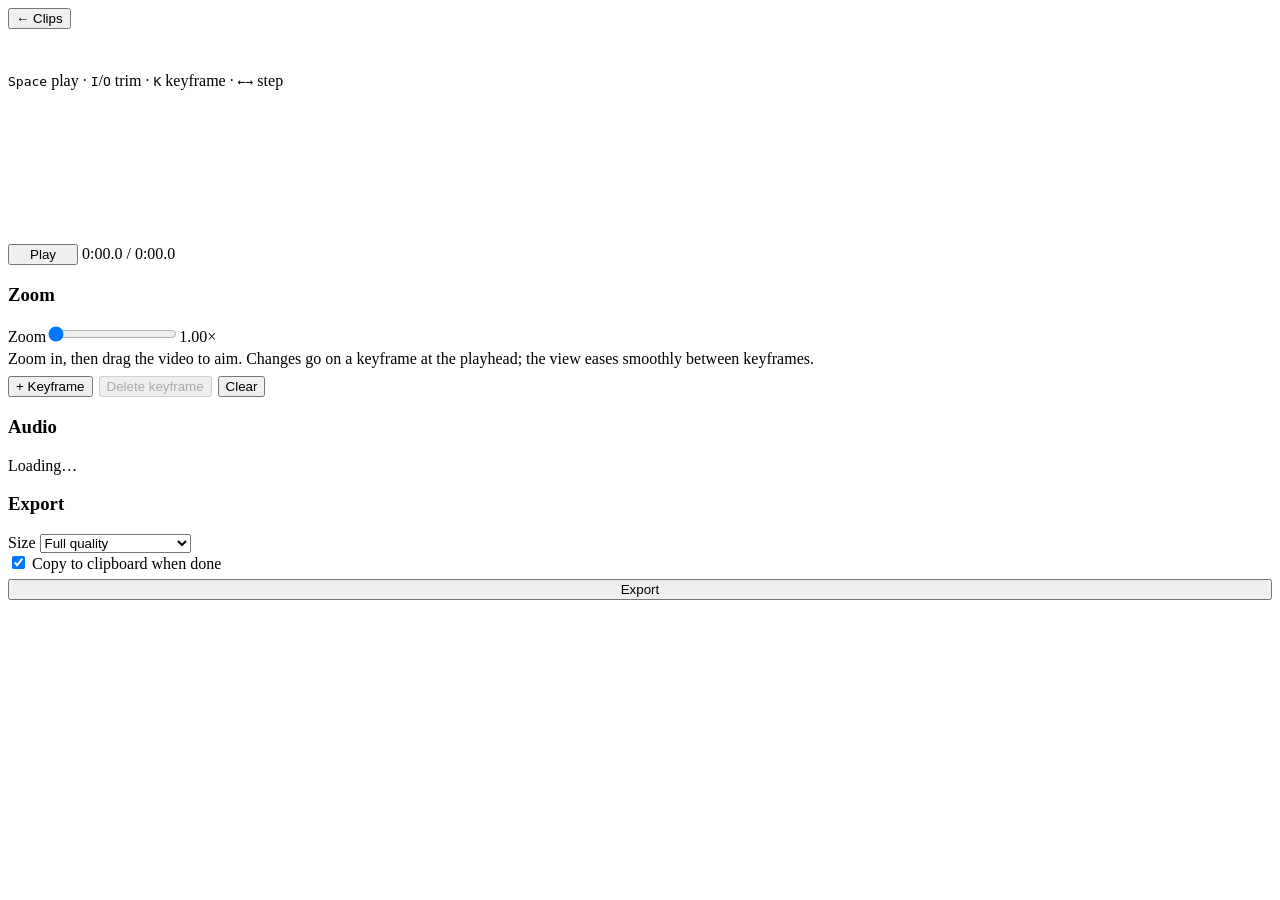
==== ui/editor.html @ 57f6d0b3 "Phase 2-4: per-app audio tracks, tray, clips browser, editor and options Every clip now carries a fi" ====
<!doctype html>
<html lang="en">
<head>
<meta charset="utf-8">
<meta name="viewport" content="width=device-width, initial-scale=1">
<title>Edit clip</title>
<link rel="stylesheet" href="/style.css">
<script src="/common.js"></script>
</head>
<body>
<header>
  <button onclick="location.href='/'">← Clips</button>
  <h1 id="title" style="font-weight:600;white-space:nowrap;overflow:hidden;text-overflow:ellipsis"></h1>
  <span class="grow"></span>
  <span class="dim small"><kbd>Space</kbd> play · <kbd>I</kbd>/<kbd>O</kbd> trim · <kbd>K</kbd> keyframe · <kbd>←</kbd><kbd>→</kbd> step</span>
</header>
<div class="editor">
  <div class="left">
    <div class="stage-wrap" id="wrap"><div class="stage" id="stage"><video id="video" preload="auto" playsinline></video></div></div>
    <div class="transport">
      <button id="playBtn" style="width:70px">Play</button>
      <span class="time" id="time">0:00.0 / 0:00.0</span>
      <span class="grow" style="flex:1"></span>
      <span class="time" id="sel"></span>
    </div>
    <div class="timeline" id="tl">
      <div class="shade" id="shadeL"></div><div class="shade" id="shadeR"></div>
      <div class="sel" id="selBox"></div>
      <div class="handle" id="hIn" title="Start (I)"></div><div class="handle" id="hOut" title="End (O)"></div>
      <div id="keys"></div>
      <div class="head" id="head"></div>
    </div>
  </div>
  <div class="side">
    <div>
      <h3>Zoom</h3>
      <div class="field"><label>Zoom</label><input id="zoom" type="range" min="1" max="4" step="0.01" value="1"><span class="val" id="zoomVal">1.00×</span></div>
      <div class="dim small" style="margin:4px 0 8px">Zoom in, then drag the video to aim. Changes go on a keyframe at the playhead; the view eases smoothly between keyframes.</div>
      <div style="display:flex;gap:6px;margin-bottom:8px">
        <button id="addKey">+ Keyframe</button>
        <button id="delKey" class="danger" disabled>Delete keyframe</button>
        <button id="clearKeys" class="danger" title="Remove all zoom">Clear</button>
      </div>
      <div class="keys-list" id="keyList"></div>
    </div>
    <div>
      <h3>Audio</h3>
      <div id="tracks" class="dim small">Loading…</div>
    </div>
    <div>
      <h3>Export</h3>
      <div class="field"><label>Size</label>
        <select id="preset" style="flex:1">
          <option value="original">Full quality</option>
          <option value="discord10">Discord (10 MB)</option>
          <option value="discord50">Discord Nitro (50 MB)</option>
        </select></div>
      <label class="field small" style="gap:6px"><input type="checkbox" id="copyAfter" checked> Copy to clipboard when done</label>
      <button id="exportBtn" class="primary" style="width:100%;margin-top:6px">Export</button>
      <div class="progress" style="margin-top:8px;display:none" id="prog"><div></div></div>
      <div id="result" class="small" style="margin-top:8px"></div>
    </div>
  </div>
</div>
<script>
const params = new URLSearchParams(location.search);
const id = params.get("id");
const video = document.getElementById("video"), stage = document.getElementById("stage"), wrap = document.getElementById("wrap");
const tl = document.getElementById("tl");
let info = null, dur = 0, inT = 0, outT = 0, keys = [], selKey = -1;
let ctx = null, players = [];   // per-track audio, mixed live with WebAudio
const trackState = [];          // {index, volume, muted}
let ownTracks = [];              // indexes of tracks that make up the sound (not the Mix)

document.getElementById("title").textContent = id.split("/").pop().replace(/\.[^.]+$/, "");
document.title = "Edit · " + document.getElementById("title").textContent;
video.src = `/media?id=${enc(id)}`;

// ---------- layout ----------
function fit() {
  if (!info) return;
  const ar = info.width / info.height || 16 / 9;
  const W = wrap.clientWidth, H = wrap.clientHeight;
  const w = Math.min(W, H * ar);
  stage.style.width = w + "px";
  stage.style.height = w / ar + "px";
}
addEventListener("resize", fit);

const pct = t => (dur ? (t / dur) * 100 : 0) + "%";
function drawTimeline() {
  document.getElementById("shadeL").style.cssText = `left:0;width:${pct(inT)}`;
  document.getElementById("shadeR").style.cssText = `left:${pct(outT)};right:0`;
  document.getElementById("selBox").style.cssText = `left:${pct(inT)};width:${pct(outT - inT)}`;
  document.getElementById("hIn").style.left = pct(inT);
  document.getElementById("hOut").style.left = pct(outT);
  document.getElementById("sel").textContent = `Selection ${fmtTime(outT - inT, true)}`;
  const box = document.getElementById("keys"), list = document.getElementById("keyList");
  box.textContent = ""; list.textContent = "";
  keys.forEach((k, i) => {
    box.append(h("div", { class: "key" + (i === selKey ? " on" : ""), style: `left:${pct(k.t)}`, title: `${k.z.toFixed(2)}× at ${fmtTime(k.t, true)}`,
      onpointerdown: e => { e.stopPropagation(); seek(k.t); } }));
    list.append(h("span", { class: i === selKey ? "on" : "", onclick: () => seek(k.t) }, `${fmtTime(k.t, true)} · ${k.z.toFixed(2)}×`));
  });
  document.getElementById("delKey").disabled = selKey < 0;
}

function drawHead() {
  const t = video.currentTime;
  document.getElementById("head").style.left = pct(t);
  document.getElementById("time").textContent = `${fmtTime(t, true)} / ${fmtTime(dur, true)}`;
}

// ---------- zoom ----------
function view(t) {
  const z = Math.max(1, keyValue(keys, t, "z"));
  const cx = keyValue(keys, t, "x"), cy = keyValue(keys, t, "y");
  const ox = Math.min(Math.max(cx - 1 / (2 * z), 0), 1 - 1 / z), oy = Math.min(Math.max(cy - 1 / (2 * z), 0), 1 - 1 / z);
  return { z, cx, cy, ox, oy };
}
function applyView() {
  const v = view(video.currentTime);
  video.style.transform = v.z > 1.0005 ? `scale(${v.z}) translate(${-v.ox * 100}%, ${-v.oy * 100}%)` : "";
  const near = keys.findIndex(k => Math.abs(k.t - video.currentTime) < 0.05);
  if (near !== selKey) { selKey = near; drawTimeline(); }
  if (document.activeElement !== zoomEl) { zoomEl.value = v.z; }
  document.getElementById("zoomVal").textContent = v.z.toFixed(2) + "×";
}
// The keyframe at the playhead, made if there isn't one (starting from the current view).
function keyHere() {
  const t = video.currentTime;
  let k = keys.find(k => Math.abs(k.t - t) < 0.05);
  if (!k) {
    const v = view(t);
    k = { t, z: v.z, x: v.cx, y: v.cy };
    keys.push(k);
    keys.sort((a, b) => a.t - b.t);
  }
  return k;
}
const zoomEl = document.getElementById("zoom");
zoomEl.oninput = () => { keyHere().z = +zoomEl.value; applyView(); drawTimeline(); };
document.getElementById("addKey").onclick = () => { keyHere(); applyView(); drawTimeline(); };
document.getElementById("delKey").onclick = () => { if (selKey >= 0) keys.splice(selKey, 1); selKey = -1; applyView(); drawTimeline(); };
document.getElementById("clearKeys").onclick = () => { keys = []; selKey = -1; applyView(); drawTimeline(); };

// Drag the picture to aim the zoom.
stage.addEventListener("pointerdown", e => {
  const v = view(video.currentTime);
  if (v.z <= 1.0005) return;
  stage.setPointerCapture(e.pointerId);
  stage.classList.add("drag");
  const k = keyHere();
  // Start from the clamped centre so the view doesn't jump.
  k.x = v.ox + 1 / (2 * v.z); k.y = v.oy + 1 / (2 * v.z);
  const start = { x: e.clientX, y: e.clientY, kx: k.x, ky: k.y };
  const r = stage.getBoundingClientRect();
  const move = ev => {
    const half = 1 / (2 * k.z);
    k.x = Math.min(1 - half, Math.max(half, start.kx - (ev.clientX - start.x) / (r.width * k.z)));
    k.y = Math.min(1 - half, Math.max(half, start.ky - (ev.clientY - start.y) / (r.height * k.z)));
    applyView();
  };
  const up = () => { stage.classList.remove("drag"); stage.removeEventListener("pointermove", move); stage.removeEventListener("pointerup", up); drawTimeline(); };
  stage.addEventListener("pointermove", move);
  stage.addEventListener("pointerup", up);
});

// ---------- playback ----------
function seek(t) {
  video.currentTime = Math.min(Math.max(0, t), dur);
  for (const p of players) p.el.currentTime = video.currentTime;
  drawHead(); applyView();
}
function togglePlay() {
  if (video.paused) {
    if (video.currentTime >= outT - 0.05 || video.currentTime < inT) seek(inT);
    if (ctx) ctx.resume();
    video.play();
  } else video.pause();
}
document.getElementById("playBtn").onclick = togglePlay;
video.addEventListener("play", () => { document.getElementById("playBtn").textContent = "Pause"; for (const p of players) { p.el.currentTime = video.currentTime; p.el.play().catch(() => {}); } });
video.addEventListener("pause", () => { document.getElementById("playBtn").textContent = "Play"; for (const p of players) p.el.pause(); });
video.addEventListener("seeked", () => { for (const p of players) p.el.currentTime = video.currentTime; });

function frame() {
  if (!video.paused) {
    if (video.currentTime >= outT) { video.pause(); seek(inT); }
    for (const p of players) if (Math.abs(p.el.currentTime - video.currentTime) > 0.08) p.el.currentTime = video.currentTime;
  }
  drawHead(); applyView();
  requestAnimationFrame(frame);
}

// Timeline: click/drag to seek; drag the yellow handles to trim.
tl.addEventListener("pointerdown", e => {
  const r = tl.getBoundingClientRect();
  const at = ev => Math.min(dur, Math.max(0, ((ev.clientX - r.left) / r.width) * dur));
  const which = e.target.id === "hIn" ? "in" : e.target.id === "hOut" ? "out" : "seek";
  tl.setPointerCapture(e.pointerId);
  const move = ev => {
    const t = at(ev);
    if (which === "in") { inT = Math.min(t, outT - 0.2); seek(inT); }
    else if (which === "out") { outT = Math.max(t, inT + 0.2); seek(outT); }
    else seek(t);
    drawTimeline();
  };
  move(e);
  const up = () => { tl.removeEventListener("pointermove", move); tl.removeEventListener("pointerup", up); };
  tl.addEventListener("pointermove", move);
  tl.addEventListener("pointerup", up);
});

addEventListener("keydown", e => {
  if (e.target.tagName === "INPUT" && e.target.type === "text") return;
  const step = 1 / (info?.fps || 60);
  if (e.key === " ") { e.preventDefault(); togglePlay(); }
  else if (e.key === "i" || e.key === "I") { inT = Math.min(video.currentTime, outT - 0.2); drawTimeline(); }
  else if (e.key === "o" || e.key === "O") { outT = Math.max(video.currentTime, inT + 0.2); drawTimeline(); }
  else if (e.key === "k" || e.key === "K") { keyHere(); drawTimeline(); }
  else if (e.key === "ArrowLeft") { e.preventDefault(); seek(video.currentTime - (e.shiftKey ? 1 : step)); }
  else if (e.key === "ArrowRight") { e.preventDefault(); seek(video.currentTime + (e.shiftKey ? 1 : step)); }
  else if (e.key === "Delete" && selKey >= 0) { keys.splice(selKey, 1); selKey = -1; drawTimeline(); }
});

// ---------- audio ----------
function audioUI() {
  const box = document.getElementById("tracks");
  box.textContent = "";
  box.className = "";
  if (!ownTracks.length) { box.className = "dim small"; box.textContent = "No audio."; return; }
  for (const i of ownTracks) {
    const s = trackState[i];
    const val = h("span", { class: "val" }, Math.round(s.volume * 100) + "%");
    const mute = h("button", { class: s.muted ? "off" : "", title: "Mute" }, s.muted ? "🔇" : "🔊");
    const range = h("input", { type: "range", min: 0, max: 2, step: 0.01, value: s.volume });
    const apply = () => {
      const g = gainFor(i);
      if (g) g.gain.value = s.muted ? 0 : s.volume;
      mute.textContent = s.muted ? "🔇" : "🔊"; mute.className = s.muted ? "off" : "";
      val.textContent = Math.round(s.volume * 100) + "%";
    };
    mute.onclick = () => { s.muted = !s.muted; apply(); };
    range.oninput = () => { s.volume = +range.value; apply(); };
    range.ondblclick = () => { s.volume = 1; range.value = 1; apply(); };
    box.append(h("div", { class: "track" }, mute, h("span", { class: "title", title: info.tracks[i] }, info.tracks[i]), range, val));
  }
}

function setupAudio() {
  const t = info.tracks;
  t.forEach((_, i) => trackState[i] = { index: i, volume: 1, muted: false });
  const layered = t.length > 1 && t[0] === "Mix";
  ownTracks = layered ? t.map((_, i) => i).slice(1) : t.map((_, i) => i);
  ctx = new AudioContext();
  if (ownTracks.length === 1 && !layered) {
    // One track: the video's own sound, through a gain node.
    const gain = ctx.createGain();
    ctx.createMediaElementSource(video).connect(gain).connect(ctx.destination);
    singleGain = gain;
  } else if (ownTracks.length) {
    video.muted = true;
    for (const i of ownTracks) {
      const el = new Audio(`/api/track?id=${enc(id)}&i=${i}`);
      el.preload = "auto";
      const gain = ctx.createGain();
      ctx.createMediaElementSource(el).connect(gain).connect(ctx.destination);
      players.push({ index: i, el, gain });
    }
  }
  audioUI();
}
let singleGain = null;
const gainFor = i => players.find(p => p.index === i)?.gain || singleGain;

// ---------- export ----------
document.getElementById("exportBtn").onclick = async () => {
  const btn = document.getElementById("exportBtn"), prog = document.getElementById("prog"), res = document.getElementById("result");
  btn.disabled = true; prog.style.display = ""; prog.firstChild.style.width = "0"; res.textContent = "";
  try {
    const { job } = await api("/api/render", { body: {
      id, start: inT, end: outT, preset: document.getElementById("preset").value,
      zoom: keys.map(k => ({ t: k.t, z: k.z, x: k.x, y: k.y })),
      tracks: trackState.filter(Boolean), copy: document.getElementById("copyAfter").checked,
    } });
    for (;;) {
      await new Promise(r => setTimeout(r, 300));
      const j = await api(`/api/job?job=${job}`);
      prog.firstChild.style.width = (j.progress * 100) + "%";
      if (j.done) {
        if (j.error) throw new Error(j.error);
        const name = j.path.split(/[\\/]/).pop();
        res.textContent = "";
        res.append(h("div", {}, (j.copied ? "Copied to clipboard · " : "Saved · ") + name),
          h("div", { style: "display:flex;gap:6px;margin-top:6px" },
            h("button", { onclick: () => api(`/api/reveal?id=${enc(j.id)}`, { method: "POST" }) }, "Show in folder"),
            h("button", { onclick: () => api(`/api/copy?id=${enc(j.id)}`, { method: "POST" }).then(() => toast("Copied")) }, "Copy")));
        toast(j.copied ? "Exported and copied — paste it anywhere" : "Exported");
        break;
      }
    }
  } catch (e) { res.textContent = e.message; toast(e.message, true); }
  btn.disabled = false;
};

// ---------- start ----------
(async () => {
  try { info = await api(`/api/info?id=${enc(id)}`); }
  catch (e) { toast(e.message, true); return; }
  dur = info.duration; inT = 0; outT = dur;
  tl.style.backgroundImage = `url("/api/sprite?id=${enc(id)}")`;
  fit();
  setupAudio();
  drawTimeline();
  const t0 = +params.get("t") || 0;
  video.addEventListener("loadedmetadata", () => { if (t0) seek(t0); }, { once: true });
  requestAnimationFrame(frame);
})();
</script>
</body>
</html>
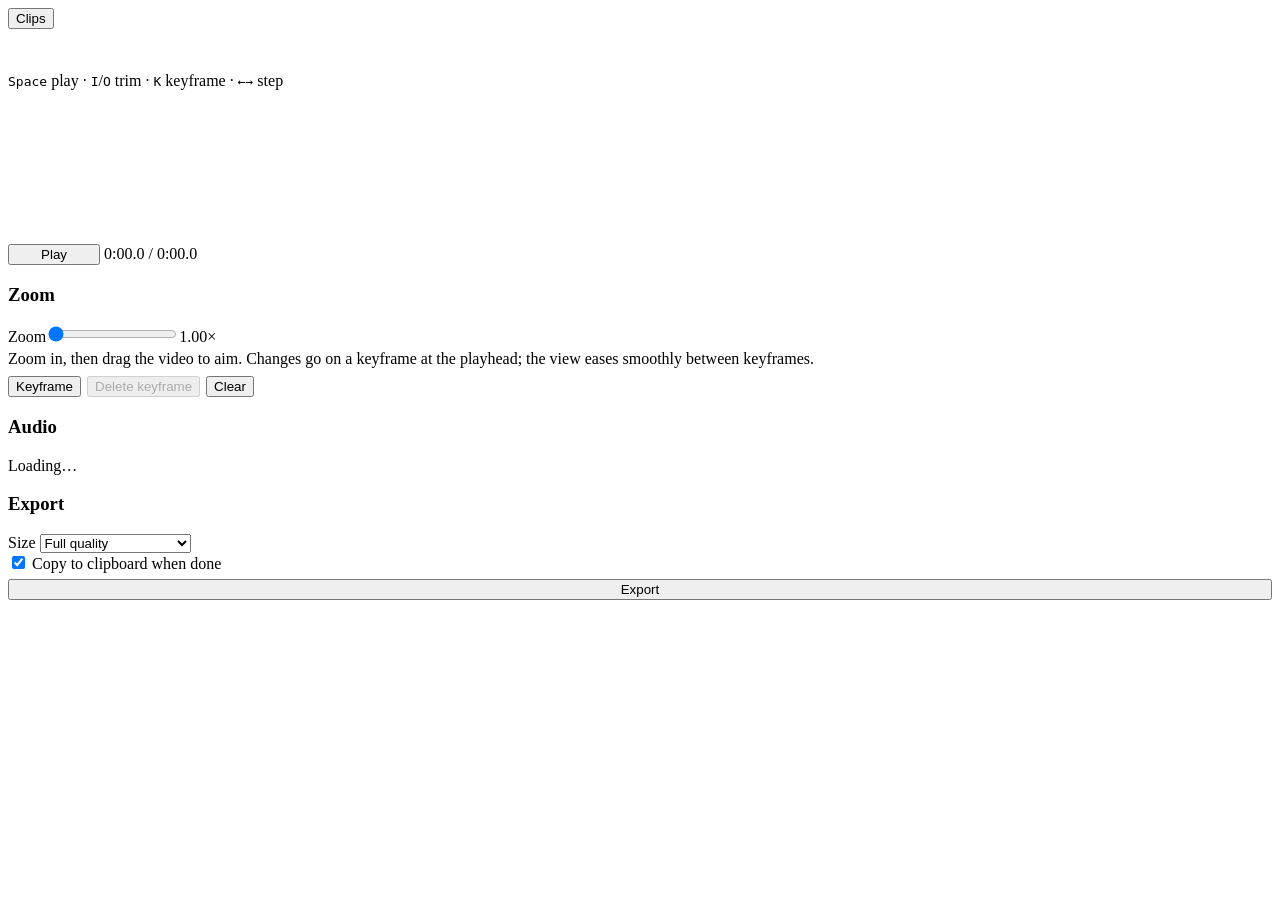
==== commit 022fd0a4: "Use Lucide icons across the clips, editor and options pages Buttons, section headings, the game filt" ====
--- a/ui/editor.html
+++ b/ui/editor.html
@@ -5,11 +5,12 @@
 <meta name="viewport" content="width=device-width, initial-scale=1">
 <title>Edit clip</title>
 <link rel="stylesheet" href="/style.css">
+<script src="/icons.js"></script>
 <script src="/common.js"></script>
 </head>
 <body>
 <header>
-  <button onclick="location.href='/'">← Clips</button>
+  <button data-icon="arrow-left" onclick="location.href='/'">Clips</button>
   <h1 id="title" style="font-weight:600;white-space:nowrap;overflow:hidden;text-overflow:ellipsis"></h1>
   <span class="grow"></span>
   <span class="dim small"><kbd>Space</kbd> play · <kbd>I</kbd>/<kbd>O</kbd> trim · <kbd>K</kbd> keyframe · <kbd>←</kbd><kbd>→</kbd> step</span>
@@ -18,7 +19,7 @@
   <div class="left">
     <div class="stage-wrap" id="wrap"><div class="stage" id="stage"><video id="video" preload="auto" playsinline></video></div></div>
     <div class="transport">
-      <button id="playBtn" style="width:70px">Play</button>
+      <button id="playBtn" data-icon="play" style="width:92px">Play</button>
       <span class="time" id="time">0:00.0 / 0:00.0</span>
       <span class="grow" style="flex:1"></span>
       <span class="time" id="sel"></span>
@@ -37,9 +38,9 @@
       <div class="field"><label>Zoom</label><input id="zoom" type="range" min="1" max="4" step="0.01" value="1"><span class="val" id="zoomVal">1.00×</span></div>
       <div class="dim small" style="margin:4px 0 8px">Zoom in, then drag the video to aim. Changes go on a keyframe at the playhead; the view eases smoothly between keyframes.</div>
       <div style="display:flex;gap:6px;margin-bottom:8px">
-        <button id="addKey">+ Keyframe</button>
-        <button id="delKey" class="danger" disabled>Delete keyframe</button>
-        <button id="clearKeys" class="danger" title="Remove all zoom">Clear</button>
+        <button id="addKey" data-icon="diamond">Keyframe</button>
+        <button id="delKey" class="danger" data-icon="trash-2" disabled>Delete keyframe</button>
+        <button id="clearKeys" class="danger" data-icon="eraser" title="Remove all zoom">Clear</button>
       </div>
       <div class="keys-list" id="keyList"></div>
     </div>
@@ -56,7 +57,7 @@
           <option value="discord50">Discord Nitro (50 MB)</option>
         </select></div>
       <label class="field small" style="gap:6px"><input type="checkbox" id="copyAfter" checked> Copy to clipboard when done</label>
-      <button id="exportBtn" class="primary" style="width:100%;margin-top:6px">Export</button>
+      <button id="exportBtn" class="primary" data-icon="download" style="width:100%;margin-top:6px">Export</button>
       <div class="progress" style="margin-top:8px;display:none" id="prog"><div></div></div>
       <div id="result" class="small" style="margin-top:8px"></div>
     </div>
@@ -180,8 +181,8 @@
   } else video.pause();
 }
 document.getElementById("playBtn").onclick = togglePlay;
-video.addEventListener("play", () => { document.getElementById("playBtn").textContent = "Pause"; for (const p of players) { p.el.currentTime = video.currentTime; p.el.play().catch(() => {}); } });
-video.addEventListener("pause", () => { document.getElementById("playBtn").textContent = "Play"; for (const p of players) p.el.pause(); });
+video.addEventListener("play", () => { setLabel(document.getElementById("playBtn"), "pause", "Pause"); for (const p of players) { p.el.currentTime = video.currentTime; p.el.play().catch(() => {}); } });
+video.addEventListener("pause", () => { setLabel(document.getElementById("playBtn"), "play", "Play"); for (const p of players) p.el.pause(); });
 video.addEventListener("seeked", () => { for (const p of players) p.el.currentTime = video.currentTime; });
 
 function frame() {
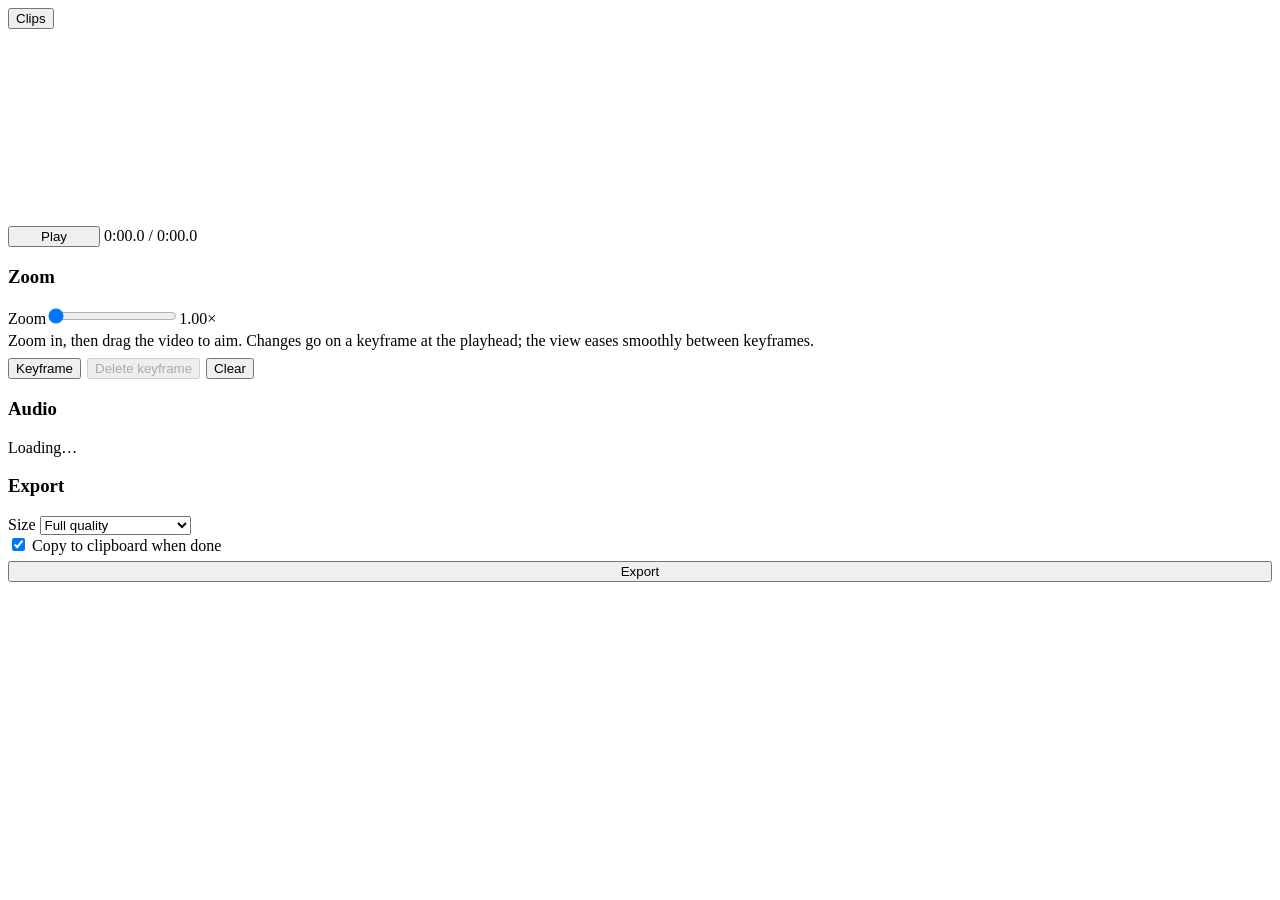
==== commit b8fcc99b: "Replace tooltips with a Help window Tooltips and inline key hints were noisy. Every ToolTip and HTML" ====
--- a/ui/editor.html
+++ b/ui/editor.html
@@ -3,7 +3,8 @@
 <head>
 <meta charset="utf-8">
 <meta name="viewport" content="width=device-width, initial-scale=1">
-<title>Edit clip</title>
+<title>Edit clip · clipback</title>
+<link rel="icon" href="/favicon.png">
 <link rel="stylesheet" href="/style.css">
 <script src="/icons.js"></script>
 <script src="/common.js"></script>
@@ -13,7 +14,6 @@
   <button data-icon="arrow-left" onclick="location.href='/'">Clips</button>
   <h1 id="title" style="font-weight:600;white-space:nowrap;overflow:hidden;text-overflow:ellipsis"></h1>
   <span class="grow"></span>
-  <span class="dim small"><kbd>Space</kbd> play · <kbd>I</kbd>/<kbd>O</kbd> trim · <kbd>K</kbd> keyframe · <kbd>←</kbd><kbd>→</kbd> step</span>
 </header>
 <div class="editor">
   <div class="left">
@@ -27,7 +27,7 @@
     <div class="timeline" id="tl">
       <div class="shade" id="shadeL"></div><div class="shade" id="shadeR"></div>
       <div class="sel" id="selBox"></div>
-      <div class="handle" id="hIn" title="Start (I)"></div><div class="handle" id="hOut" title="End (O)"></div>
+      <div class="handle" id="hIn"></div><div class="handle" id="hOut"></div>
       <div id="keys"></div>
       <div class="head" id="head"></div>
     </div>
@@ -40,7 +40,7 @@
       <div style="display:flex;gap:6px;margin-bottom:8px">
         <button id="addKey" data-icon="diamond">Keyframe</button>
         <button id="delKey" class="danger" data-icon="trash-2" disabled>Delete keyframe</button>
-        <button id="clearKeys" class="danger" data-icon="eraser" title="Remove all zoom">Clear</button>
+        <button id="clearKeys" class="danger" data-icon="eraser">Clear</button>
       </div>
       <div class="keys-list" id="keyList"></div>
     </div>
@@ -74,7 +74,7 @@
 let ownTracks = [];              // indexes of tracks that make up the sound (not the Mix)
 
 document.getElementById("title").textContent = id.split("/").pop().replace(/\.[^.]+$/, "");
-document.title = "Edit · " + document.getElementById("title").textContent;
+document.title = "Edit · " + document.getElementById("title").textContent + TITLE_END;
 video.src = `/media?id=${enc(id)}`;
 
 // ---------- layout ----------
@@ -99,7 +99,7 @@
   const box = document.getElementById("keys"), list = document.getElementById("keyList");
   box.textContent = ""; list.textContent = "";
   keys.forEach((k, i) => {
-    box.append(h("div", { class: "key" + (i === selKey ? " on" : ""), style: `left:${pct(k.t)}`, title: `${k.z.toFixed(2)}× at ${fmtTime(k.t, true)}`,
+    box.append(h("div", { class: "key" + (i === selKey ? " on" : ""), style: `left:${pct(k.t)}`,
       onpointerdown: e => { e.stopPropagation(); seek(k.t); } }));
     list.append(h("span", { class: i === selKey ? "on" : "", onclick: () => seek(k.t) }, `${fmtTime(k.t, true)} · ${k.z.toFixed(2)}×`));
   });
@@ -234,7 +234,7 @@
   for (const i of ownTracks) {
     const s = trackState[i];
     const val = h("span", { class: "val" }, Math.round(s.volume * 100) + "%");
-    const mute = h("button", { class: s.muted ? "off" : "", title: "Mute" }, s.muted ? "🔇" : "🔊");
+    const mute = h("button", { class: s.muted ? "off" : "" }, s.muted ? "🔇" : "🔊");
     const range = h("input", { type: "range", min: 0, max: 2, step: 0.01, value: s.volume });
     const apply = () => {
       const g = gainFor(i);
@@ -245,7 +245,7 @@
     mute.onclick = () => { s.muted = !s.muted; apply(); };
     range.oninput = () => { s.volume = +range.value; apply(); };
     range.ondblclick = () => { s.volume = 1; range.value = 1; apply(); };
-    box.append(h("div", { class: "track" }, mute, h("span", { class: "title", title: info.tracks[i] }, info.tracks[i]), range, val));
+    box.append(h("div", { class: "track" }, mute, h("span", { class: "title" }, info.tracks[i]), range, val));
   }
 }
 
